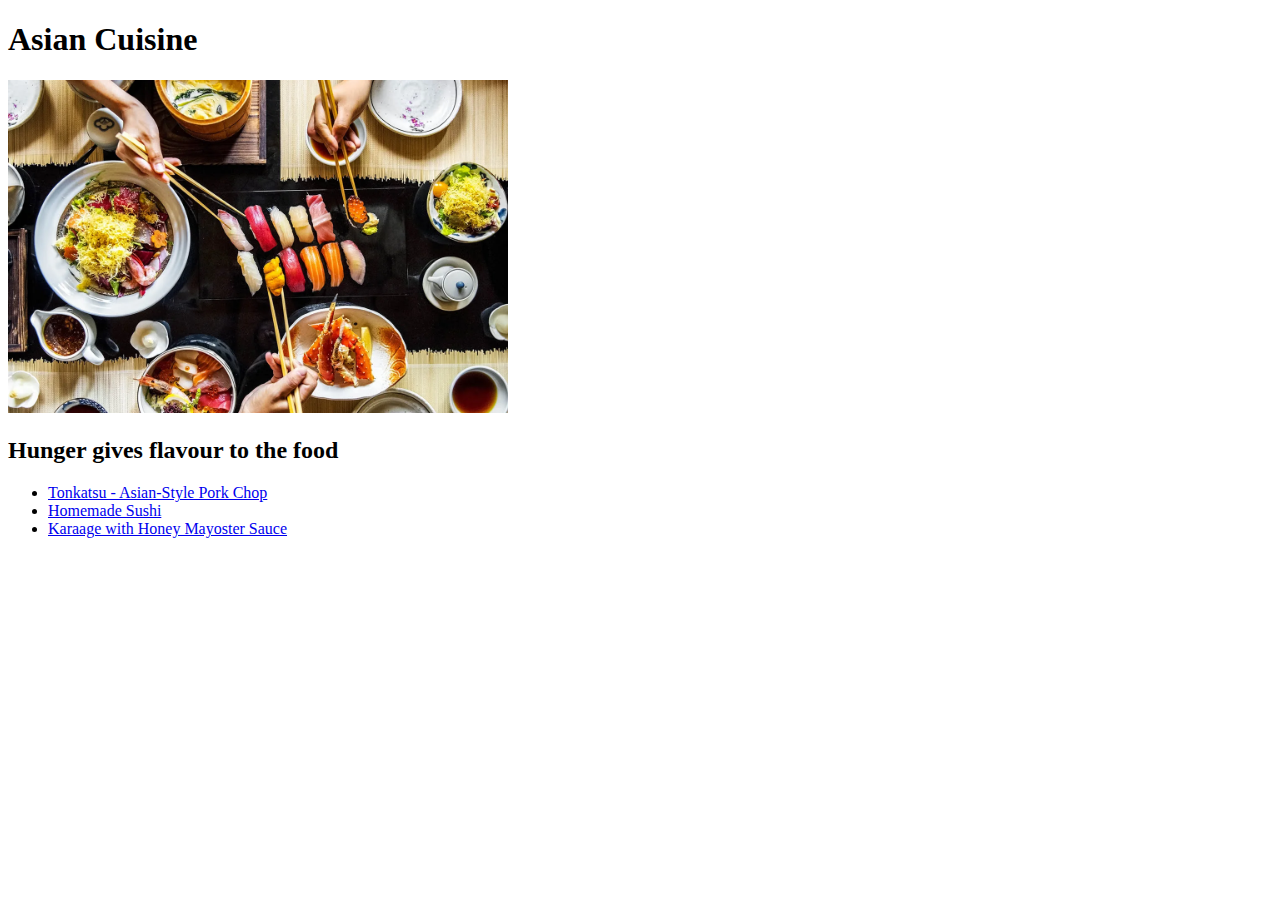
==== index.html @ 54db633a "initial" ====
<!DOCTYPE html>
<html lang="en">
    <head> 
        <meta charset="utf-8">
        <title>BlackSwan Chronicles:Recipes</title>
    </head>

    <body>
        <h1>Asian Cuisine</h1>
        <img src="./images/jap_food.jpeg" width="500" alt="japanese food on table">
        <h2>Hunger gives flavour to the food</h2>
        <ul>
            <li> <a href="./recipes/tonkatsu.html">Tonkatsu - Asian-Style Pork Chop</a> </li>
            <li> <a href="./recipes/sushi.html">Homemade Sushi</a> </li>
            <li> <a href="./recipes/karaage.html">Karaage with Honey Mayoster Sauce</a> </li>
        </ul>
    </body>
</html>
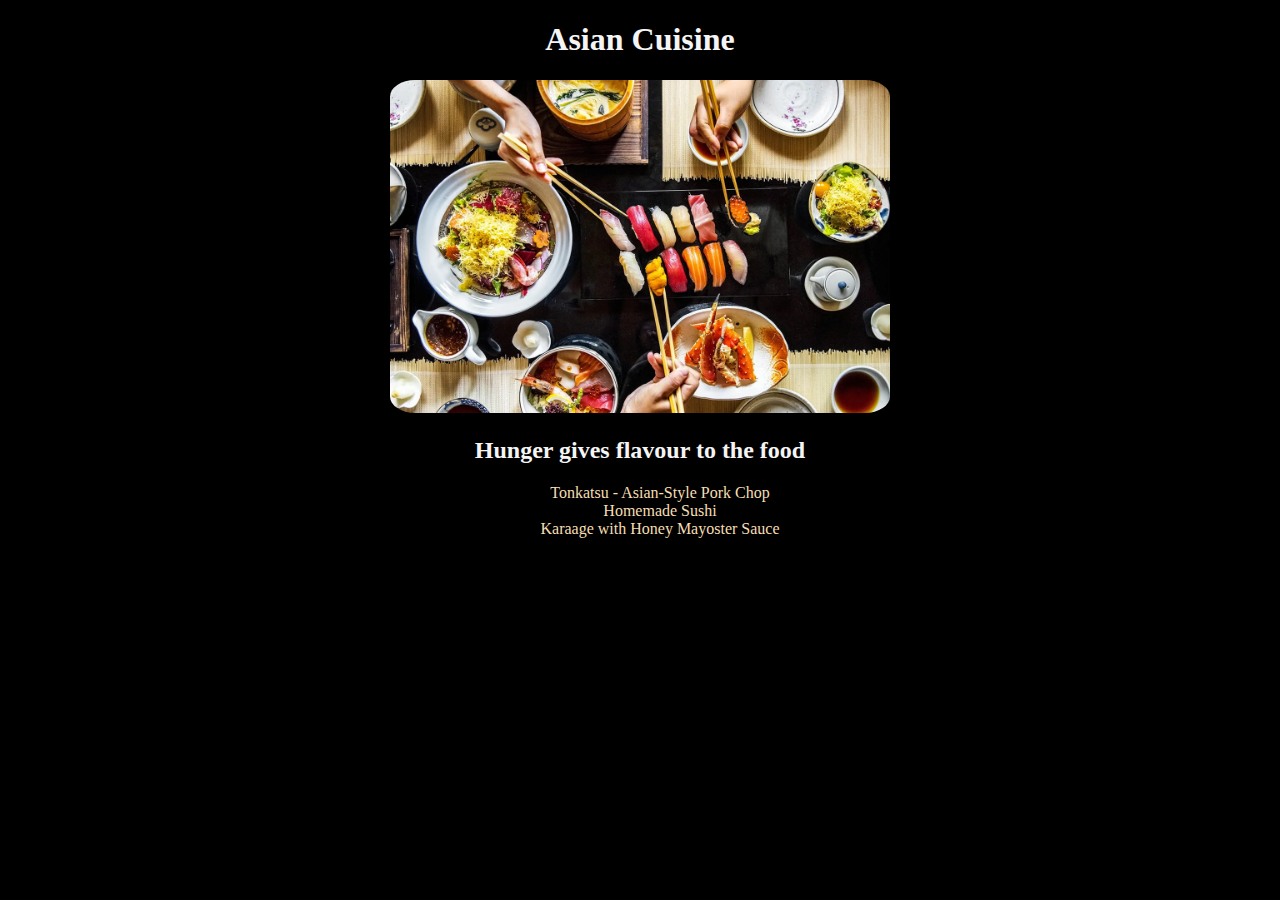
==== commit eb13204a: "add css" ====
--- a/index.html
+++ b/index.html
@@ -2,17 +2,23 @@
 <html lang="en">
     <head> 
         <meta charset="utf-8">
+        <meta name="viewport" content="width=device-width, initial-scale=1.0"/>
         <title>BlackSwan Chronicles:Recipes</title>
+        <link rel="stylesheet" href="style.css">
     </head>
 
     <body>
         <h1>Asian Cuisine</h1>
         <img src="./images/jap_food.jpeg" width="500" alt="japanese food on table">
         <h2>Hunger gives flavour to the food</h2>
-        <ul>
-            <li> <a href="./recipes/tonkatsu.html">Tonkatsu - Asian-Style Pork Chop</a> </li>
-            <li> <a href="./recipes/sushi.html">Homemade Sushi</a> </li>
-            <li> <a href="./recipes/karaage.html">Karaage with Honey Mayoster Sauce</a> </li>
-        </ul>
+
+        <div class="recipes-content">
+            <ul class="recipes-list">
+                <li> <a href="./recipes/tonkatsu.html">Tonkatsu - Asian-Style Pork Chop</a> </li>
+                <li> <a href="./recipes/sushi.html">Homemade Sushi</a> </li>
+                <li> <a href="./recipes/karaage.html">Karaage with Honey Mayoster Sauce</a> </li>
+            </ul>
+        </div>
+        
     </body>
 </html>--- a/style.css
+++ b/style.css
@@ -0,0 +1,16 @@
+body {
+    text-align: center;
+    font-family: Verdana, "Times New Roman", Tahoma, sans-serif;
+    color: whitesmoke;
+    background-color: black;
+}
+
+img {
+    border-radius: 5%;
+}
+
+.recipes-list ul, li, a {
+    color: wheat;
+    list-style: none;
+    text-decoration: none;
+}